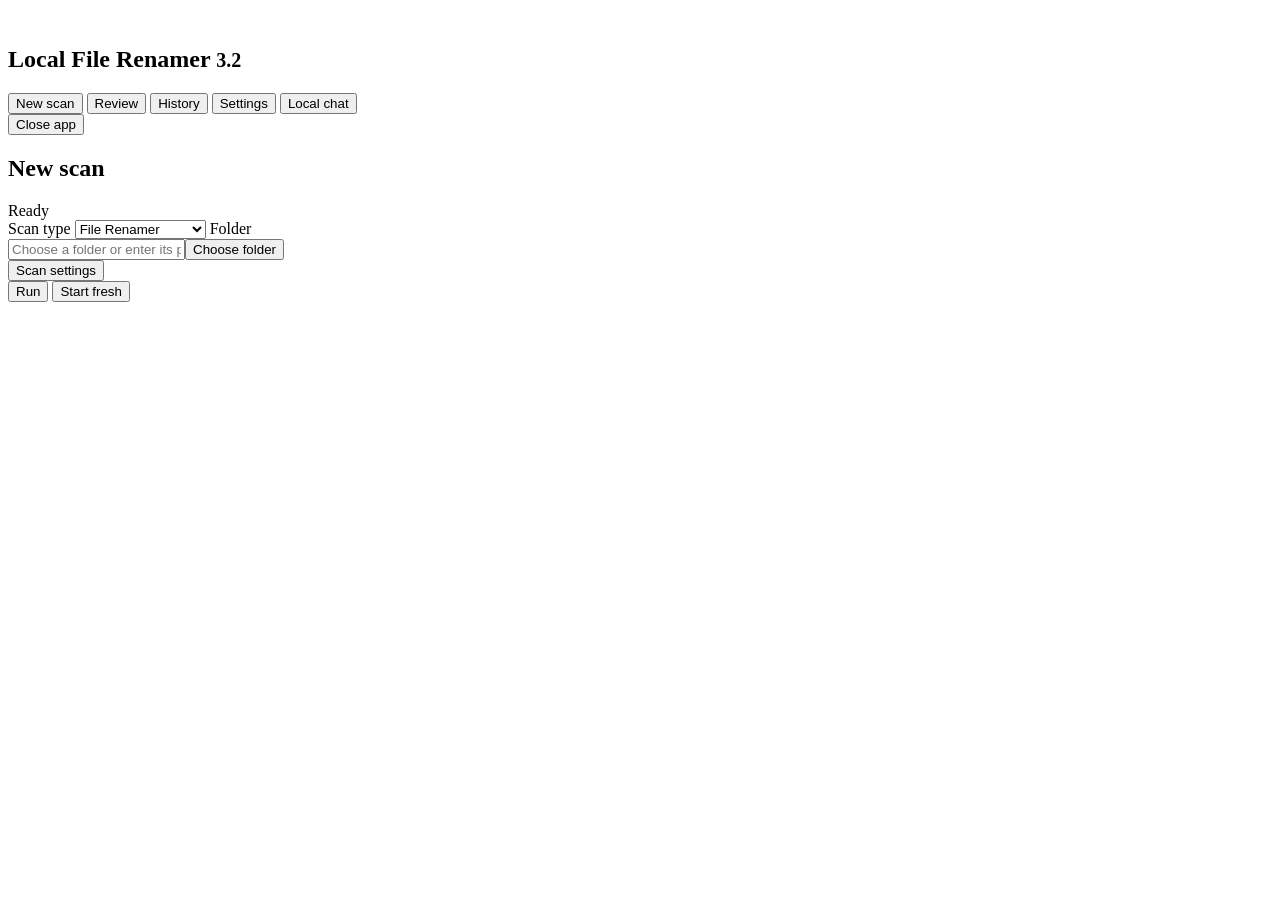
==== app/ui/index.html @ 25337763 "Build Local File Renamer 3.2 release candidate Enable review during scans and durable selective appl" ====
<!doctype html>
<html lang="en">
<head>
  <meta charset="utf-8">
  <meta name="viewport" content="width=device-width, initial-scale=1">
  <title>Local File Renamer</title>
  <link rel="icon" href="/icon.png" type="image/png">
  <link rel="stylesheet" href="/style.css">
  <script src="/app.js" defer></script>
  <script src="/operations.js" defer></script>
  <script src="/review.js" defer></script>
  <script src="/chat.js" defer></script>
</head>
<body>
  <main>
    <noscript><p>Enable JavaScript or open the app in another browser to use its controls.</p></noscript>
    <aside class="side-nav">
      <div class="brand"><img class="mark" src="/mark.png" alt=""><h1>Local File Renamer <small id="app-version">3.2</small></h1></div>
      <nav class="view-tabs" aria-label="Renamer views">
        <button type="button" id="scan-tab" data-view="scan" aria-pressed="true">New scan</button>
        <button type="button" data-view="review" aria-pressed="false">Review</button>
        <button type="button" data-view="history" aria-pressed="false">History</button>
        <button type="button" data-view="settings" aria-pressed="false">Settings</button>
        <button type="button" id="chat-tab" data-view="chat" aria-pressed="false">Local chat</button>
      </nav>
      <button id="exit" class="quiet">Close app</button>
    </aside>
    <div class="workspace">
    <div id="message" role="status" hidden></div>
    <section id="chat-view" class="card" hidden aria-labelledby="chat-title">
      <div class="section-title"><div><h2 id="chat-title">Local chat</h2><p>Ask about your files, control the current scan, or search online.</p></div><button type="button" id="reset-chat" class="quiet">New conversation</button></div>
      <div class="actions">
        <label for="chat-model">Model</label>
        <select id="chat-model"><option value="configured">Renamer default</option><option value="qwen3.5-4b">Qwen3.5-4B</option><option value="qwen2.5-vl-3b">Qwen2.5-VL-3B</option></select>
      </div>
      <p id="chat-folder" class="run-hint"></p>
      <div id="chat-log" role="log" aria-label="Local chat messages"></div>
      <form id="chat-form">
        <label for="chat-input">Message</label>
        <textarea id="chat-input" rows="3" maxlength="2500" placeholder="Search online for a topic or check the year for proposal 0"></textarea>
        <div class="actions"><button id="chat-send" type="submit" class="primary">Send</button><span id="chat-status" role="status"></span></div>
      </form>
    </section>
    <div id="scan-view">
    <section id="model-panel" class="model" hidden>
      <div><h2>Set up local AI</h2><p><span id="model-name">Download Qwen3.5-4B once (3.4 GB).</span> It reads images and helps name files on your PC.</p>
      </div>
      <button id="model" class="secondary">Download model</button>
      <progress id="download-progress" hidden value="0" max="1"></progress>
      <p id="download-status" hidden></p>
    </section>
    <section class="card">
      <div class="section-title"><div><h2 class="page-title">New scan</h2><p id="active-profile"></p></div><span id="phase" class="status">Ready</span></div>
      <label for="scan-operation">Scan type</label>
      <select id="scan-operation">
        <option value="rename">File Renamer</option>
        <option value="move">Sorter</option>
        <option value="duplicates">Duplicate Scanner</option>
      </select>
      <label for="folder">Folder</label>
      <div class="picker"><input id="folder" type="text" autocomplete="off" placeholder="Choose a folder or enter its path"><button id="pick" class="secondary">Choose folder</button></div>
      <button type="button" class="quiet" id="scan-settings-link">Scan settings</button>
      <p id="selected-scan-folder" class="run-hint" hidden></p>
      <p id="profile-scope" class="run-hint" hidden></p>
      <div class="actions">
        <button id="start" class="primary">Run</button>
        <button id="start-fresh" class="secondary" title="Rebuild the file list and reread the files using these settings">Start fresh</button>
        <button id="resume" class="primary" hidden>Resume saved scan</button>
        <button id="restore-run-folder" class="secondary" hidden>Use saved scan folder</button>
        <button id="pause" class="secondary" hidden>Pause</button>
        <button id="undo" class="quiet" hidden>Undo renames</button>
      </div>
      <p id="run-hint" class="run-hint" hidden></p>
      <div id="progress-panel" hidden>
        <p id="run-folder" class="run-hint" aria-label="Saved scan folder"></p>
        <p id="run-scope" class="run-hint"></p>
        <p id="run-inventory" class="run-hint"></p>
        <div class="summary"><span id="count">0 items</span><span id="percent">0%</span></div>
        <progress id="progress" value="0" max="1"></progress>
        <div id="current"></div>
        <p id="run-time" class="run-hint" hidden></p>
        <div class="counts">
          <div><strong id="renamed">0</strong><span>Renamed or moved</span></div>
          <div><strong id="kept">0</strong><span>Kept</span></div>
          <div><strong id="flagged">0</strong><span>Flagged</span></div>
          <div><strong id="skipped">0</strong><span>Skipped</span></div>
          <div><strong id="metadata-done">0</strong><span>Metadata repaired</span></div>
        </div>
      </div>
    </section>
    </div>
    <section id="review-view" hidden>
      <div class="actions"><button type="button" class="secondary" id="review-bug-report">Copy bug report</button></div>
      <p id="review-inventory" class="run-hint inventory-overview" hidden></p>
      <div id="operation-review" class="card" hidden>
        <div class="section-title">
          <div><h2 id="operation-title" class="page-title"></h2><p id="operation-root" class="run-hint"></p></div>
          <div class="actions"><button id="operation-pause" class="secondary" hidden>Pause</button><button id="operation-undo" class="secondary" hidden>Undo moves</button><button id="operation-resume-apply" class="primary" hidden>Resume applying</button></div>
        </div>
        <p id="operation-status" role="status"></p>
        <div id="move-results" class="review-split" hidden>
          <nav class="review-list" aria-label="Proposed folder tree"><ul id="move-tree" class="folder-tree"></ul></nav>
          <section class="review-detail" aria-labelledby="move-destination">
            <h3 id="move-destination"></h3><div id="move-location-tree"></div><div id="move-location-actions" class="actions" hidden><button id="move-keep-location" class="secondary" type="button">Keep in current folder</button><button id="move-change-location" class="secondary" type="button">Choose another folder</button></div>
            <p id="move-folder-note" class="run-hint"></p>
            <ul id="move-files" class="move-files"></ul>
            <div class="actions"><button id="apply-moves" class="primary" disabled>Apply selected moves</button></div>
          </section>
        </div>
        <div id="duplicate-results" hidden>
          <h3>Exact duplicates</h3>
          <div id="exact-duplicates"></div>
          <h3>Possible duplicates</h3>
          <p class="run-hint">These files have similar names and different contents.</p>
          <div id="possible-duplicates"></div>
        </div>
      </div>
      <div id="filename-review">
      <section id="preview-panel">
        <div class="review-header">
          <div><h2 class="page-title">Review scan</h2><p id="review-context"></p></div>
          <div class="actions"><button id="review-pause" class="secondary" hidden>Pause</button><button id="review-undo" class="secondary" hidden>Undo changes</button></div>
        </div>
        <div class="review-filters" aria-label="Filter assessed files">
          <button type="button" data-review-filter="proposed" aria-pressed="true">Proposed</button>
          <button type="button" data-review-filter="kept" aria-pressed="false">Kept</button>
          <button type="button" data-review-filter="flagged" aria-pressed="false">Flagged</button>
          <button type="button" data-review-filter="unassessed" aria-pressed="false">Not assessed</button>
        </div>
        <p id="preview-summary" class="run-hint" role="status"></p>
        <div id="proposal-scroll" class="review-split">
          <div class="review-list" aria-label="Files"><div class="review-selection-bar"><button id="apply" class="primary" hidden>Apply selected</button></div><ul id="proposals"></ul></div>
          <div id="review-detail" class="review-detail">
            <p id="review-empty">Select a file to see its proposed changes.</p>
            <div id="review-selected" hidden>
              <div class="review-filters" aria-label="Selected file view">
                <button id="file-details-tab" type="button" aria-pressed="true">File details</button>
                <button id="location-tab" type="button" aria-pressed="false">Location</button>
              </div>
              <div id="file-details">
                <div id="file-visual" aria-live="polite"></div><button id="open-pdf" class="secondary" type="button" hidden>Open PDF</button>
                <div id="preview-pages" class="actions" hidden>
                  <button id="file-prev" class="secondary" type="button">Previous page</button><span id="file-page"></span><button id="file-next" class="secondary" type="button">Next page</button>
                </div>
                <div class="file-diff">
                  <div><small>Current filename</small><strong id="current-filename"></strong></div>
                  <div><small>Proposed filename</small><strong id="proposed-filename" aria-live="polite"></strong></div>
                </div>
                <section id="flagged-names" aria-label="Recommended names" hidden>
                  <div class="actions"><button id="recommend-names" class="secondary" type="button">Recommend names</button></div>
                  <p class="run-hint" id="recommended-names-status" role="status"></p>
                  <div id="recommended-names-list" class="recommended-names" role="group" aria-label="Name choices"></div>
                  <div class="actions" id="save-recommended-name" hidden><button id="use-recommended-name" type="button" class="primary">Apply chosen name</button></div>
                </section>
                <p id="metadata-unchanged">Metadata: No change</p>
                <div id="metadata-diff" class="file-diff" hidden>
                  <div><small>Current metadata</small><span id="current-metadata"></span></div>
                  <div><small>Proposed metadata</small><span id="proposed-metadata"></span></div>
                </div>
              </div>
              <div id="file-location" hidden>
                <h3>Proposed location</h3>
                <div id="location-tree"></div>
                <dl class="location-paths"><dt>From</dt><dd id="location-from"></dd><dt>To</dt><dd id="location-to"></dd></dl>
                <div class="actions" id="location-controls" hidden><button id="keep-location" class="secondary" type="button">Keep in current folder</button><button id="choose-location" class="secondary" type="button">Choose another folder</button></div>
              </div>
              <h3>Reason</h3>
              <p id="review-reason"></p><p id="review-note" class="run-hint"></p>
              <div class="actions"><button id="keep-filename" class="secondary" type="button" hidden>Keep current name</button><button id="edit-filename" class="secondary" type="button">Edit proposed name</button><button id="apply-current" class="secondary" type="button">Apply this change</button><button id="delete-flagged-file" class="secondary delete-file" type="button" hidden>Move to Recycle Bin</button></div>
            </div>
          </div>
        </div>
        <div class="actions" id="page-controls" hidden><button id="previous-page" class="secondary">Previous</button><span id="preview-range"></span><button id="next-page" class="secondary">Next</button></div>
      </section>
    <section class="card flags">
      <div class="section-title"><div><h2>Flagged items</h2><p id="flag-description">Files that may need a look will appear here.</p></div><a id="export" class="secondary" href="/api/flags" hidden>Export CSV</a></div>
      <div id="flag-scroll" class="scroll" hidden>
        <table><thead><tr><th scope="col">Item</th><th scope="col">Action</th><th scope="col">Reason</th></tr></thead><tbody id="rows"></tbody></table>
      </div>
    </section>
    <details id="inspection-panel" class="card flags" hidden>
      <summary>File assessments and timing</summary>
      <p id="completion-receipt" role="status"></p>
      <p id="diagnostic-summary" class="run-hint"></p>
      <ul id="slowest-files" hidden></ul>
      <div class="actions report-controls">
        <label for="inspection-filter">Show</label>
        <select id="inspection-filter"><option value="all">All files</option><option value="unknown">Unknown publication fields</option></select>
        <a id="inspection-export" class="secondary" href="/api/inspection.csv">Export CSV</a>
      </div>
      <p id="inspection-summary" role="status"></p>
      <div class="actions">
        <button type="button" id="reassess-group" class="secondary" hidden>Reassess a group</button>
        <label><input type="checkbox" id="fresh-assessment"> Refresh local AI assessment</label>
      </div>
      <div id="inspection-scroll" class="scroll" hidden>
        <table class="inspections"><thead><tr><th scope="col">File</th><th scope="col">Checked</th><th scope="col">Time</th><th scope="col">Outcome and notes</th><th scope="col">Review</th></tr></thead><tbody id="inspection-rows"></tbody></table>
      </div>
      <div class="actions" id="inspection-pages" hidden><button id="inspection-prev" class="secondary">Previous</button><button id="inspection-next" class="secondary">Next</button></div>
    </details>
      </div>
    </section>
    <section id="history-view" hidden aria-label="History">
    <h2 class="page-title">History</h2>
    <div class="card"><label for="history">Run history</label><select id="history"><option value="">No runs yet</option></select><div class="actions"><button id="history-review" type="button" class="secondary">Review selected run</button><button id="data" class="quiet">Open app data</button><button id="history-bug-report" class="secondary" type="button">Copy bug report</button></div></div>
    <details id="comparison-panel" class="card flags" hidden>
      <summary>Compare scans</summary>
      <p>Turn on comparison hashes in two scans of separate, unchanged copies.</p>
      <div class="actions"><label for="compare-first">First run</label><select id="compare-first"></select>
        <label for="compare-second">Second run</label><select id="compare-second"></select>
        <button id="compare" type="button" class="secondary">Compare</button></div>
      <p id="comparison-result" role="status"></p>
      <div id="comparison-scroll" class="scroll" hidden><table><thead><tr><th>File</th><th>First run</th><th>Second run</th></tr></thead><tbody id="comparison-rows"></tbody></table></div>
      <button id="compare-more" type="button" class="secondary" hidden>Next page</button>
    </details>
    </section>
    <section id="settings-view" hidden aria-label="Settings">
      <details class="card" id="next-scan-settings"><summary>Settings for the next scan</summary>
      <details class="file-types">
        <summary>File types <span id="file-type-summary">· All file types</span></summary>
        <label for="scope-mode">File selection</label>
        <select id="scope-mode">
          <option value="all">All file types</option>
          <option value="selected">Selected file types</option>
          <option value="profile">Use profile scope</option>
        </select>
        <fieldset id="file-type-options" hidden>
          <div class="file-type-list">
            <label><input type="checkbox" value=".jpg,.jpeg,.jfif,.jpe,.png,.gif,.bmp,.tiff,.tif,.webp"> Images</label>
            <label><input type="checkbox" value=".pdf"> PDFs</label>
            <label><input type="checkbox" value=".docx,.docm,.doc,.odt,.rtf"> Word documents</label>
            <label><input type="checkbox" value=".xlsx,.xlsm,.ods,.csv"> Spreadsheets</label>
            <label><input type="checkbox" value=".pptx,.pptm,.odp"> Presentations</label>
            <label><input type="checkbox" value=".txt,.md,.log"> Text and Markdown</label>
            <label><input type="checkbox" value=".epub"> E-books</label>
            <label><input type="checkbox" value=".zip,.tar,.tgz,.gz,.rar,.7z"> Archives</label>
            <label><input type="checkbox" value=".mp3,.m4a,.mp4,.mov,.m4v,.wav,.flac,.ogg,.opus,.aac,.avi,.mkv,.webm"> Audio and video</label>
          </div>
          <label for="custom-extensions">Other extensions</label>
          <input id="custom-extensions" type="text" autocomplete="off" placeholder=".json, .svg">
          <p class="run-hint">These choices apply to this scan.</p>
        </fieldset>
      </details>
      <label class="fallback"><input id="subfolders" type="checkbox" checked> Include subfolders</label>
      <label class="fallback"><input id="partial" type="checkbox"> Run without local AI</label>
      <label class="fallback"><input id="preview-only" type="checkbox"> Preview only</label>
      <label class="fallback"><input id="media-samples" type="checkbox"> Sample audio and video locally</label>
      <details id="rename-options" class="scan-options"><summary>More scan options</summary>
      <label class="fallback"><input id="auto" type="checkbox"> Apply clear naming rules while scanning</label>
      <label class="fallback"><input id="repair" type="checkbox"> Propose title and author metadata repairs</label>
      <label class="fallback"><input id="folder-renames" type="checkbox"> Include folder renames</label>
      </details>

      </details>

    <h2 class="page-title">Settings</h2>
    <section id="profile-panel" class="card">
      <h2>Scan settings and profiles</h2>
      <p id="profile-effective" class="run-hint"></p>
      <div class="actions">
        <label for="profiles">Saved profile</label><select id="profiles"></select>
        <button id="restore-profile" class="secondary" type="button">Activate profile</button>
      </div>
      <div id="profile-fields"></div>
      <div class="actions">
        <label for="profile-name">Save as</label><input id="profile-name" maxlength="40" autocomplete="off">
        <button id="save-profile" type="button" class="primary">Save and activate</button>
      </div>
    </section>
    <details class="card">
      <summary>ChatGPT connection</summary>
      <label class="fallback"><input id="bridge" type="checkbox"> Allow ChatGPT to inspect and control this scan</label>
      <p>In the ChatGPT desktop app, add an STDIO server under Settings → MCP servers. Use the Local File Renamer executable as the command and <code>--mcp</code> as its argument. Keep this app open to check scans.</p>
    </details>
    </section>
    </div>
    <dialog id="correct-dialog">
      <form method="dialog">
        <h2>Correct an assessment</h2>
        <p id="correct-path"></p>
        <label id="correct-kind-label" for="correct-kind">Classification</label>
        <select id="correct-kind"><option value="">Leave unchanged</option><option value="article">Journal article</option><option value="academic_book">Academic book</option><option value="book">Other book</option><option value="course_paper">Course paper</option><option value="presentation">Presentation</option><option value="other">Other file</option></select>
        <label for="correct-name">Proposed filename</label>
        <input id="correct-name" autocomplete="off" placeholder="Leave empty for a classification-only correction">
        <div class="actions"><button type="submit" class="quiet">Cancel</button><button id="save-correction" type="button" class="primary">Save correction</button></div>
      </form>
    </dialog>
  <dialog id="bug-report-dialog">
  <form method="dialog">
    <h2>Copy bug report</h2>
    <label for="bug-expected">What did you expect?</label>
    <textarea id="bug-expected" rows="2"></textarea>
    <label class="fallback"><input id="bug-paths" type="checkbox"> Include selected filenames and paths</label>
    <label for="bug-report-text">Report preview</label>
    <textarea id="bug-report-text" rows="14" readonly></textarea>
    <p id="bug-copy-status" role="status"></p>
    <div class="actions"><button id="bug-copy" class="primary" type="button">Copy report</button><button class="secondary">Close</button></div>
  </form>
</dialog>
</main>
</body>
</html>
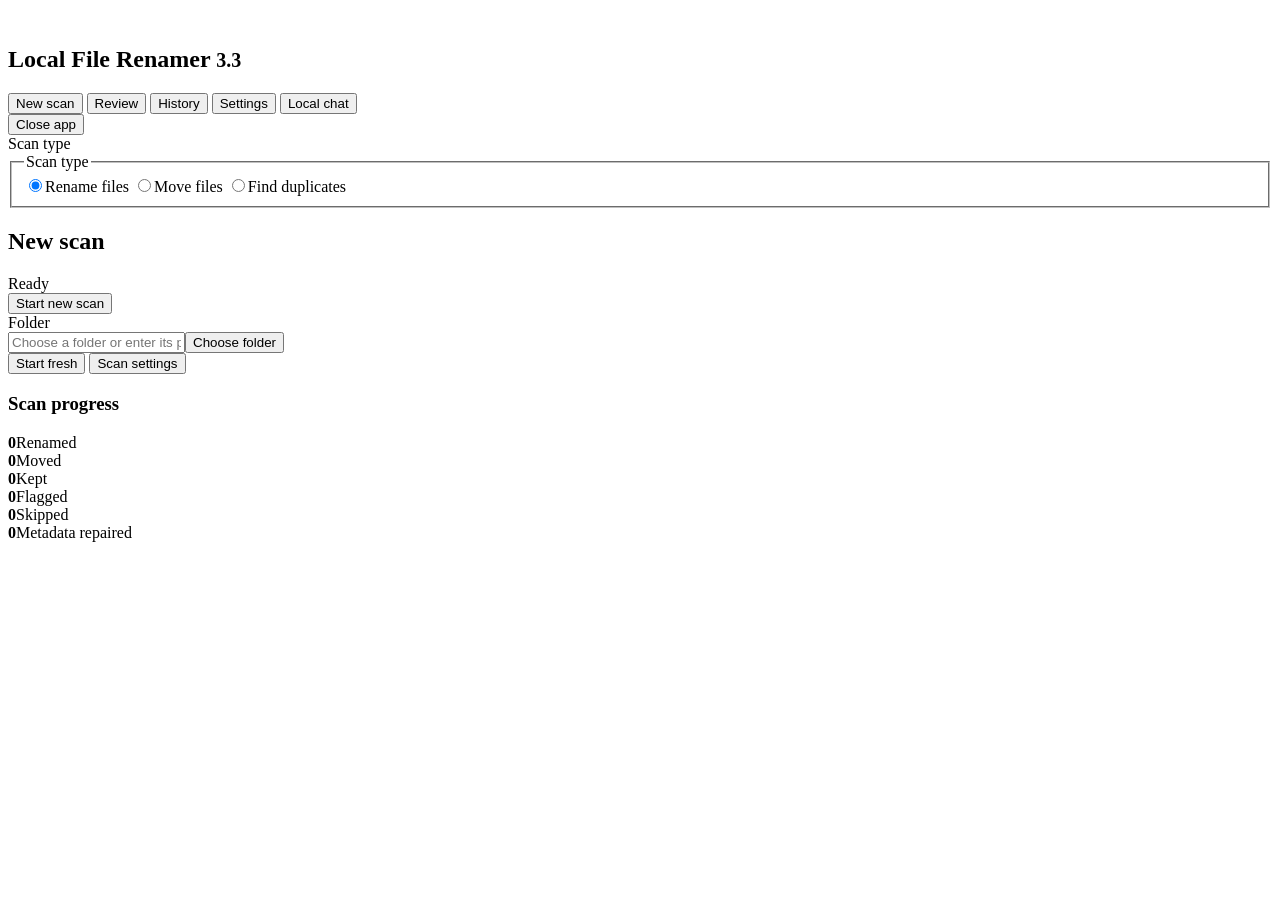
==== commit b7f9f4ba: "Implement Local File Renamer 3.3 workflows" ====
--- a/app/ui/index.html
+++ b/app/ui/index.html
@@ -10,16 +10,17 @@
   <script src="/operations.js" defer></script>
   <script src="/review.js" defer></script>
   <script src="/chat.js" defer></script>
+  <script src="/console.js" defer></script>
 </head>
 <body>
   <main>
     <noscript><p>Enable JavaScript or open the app in another browser to use its controls.</p></noscript>
     <aside class="side-nav">
-      <div class="brand"><img class="mark" src="/mark.png" alt=""><h1>Local File Renamer <small id="app-version">3.2</small></h1></div>
+      <div class="brand"><img class="mark" src="/mark.png" alt=""><h1>Local File Renamer <small id="app-version">3.3</small></h1></div>
       <nav class="view-tabs" aria-label="Renamer views">
         <button type="button" id="scan-tab" data-view="scan" aria-pressed="true">New scan</button>
         <button type="button" data-view="review" aria-pressed="false">Review</button>
-        <button type="button" data-view="history" aria-pressed="false">History</button>
+        <button class="prototype-nav-secondary" type="button" data-view="history" aria-pressed="false">History</button>
         <button type="button" data-view="settings" aria-pressed="false">Settings</button>
         <button type="button" id="chat-tab" data-view="chat" aria-pressed="false">Local chat</button>
       </nav>
@@ -27,110 +28,159 @@
     </aside>
     <div class="workspace">
     <div id="message" role="status" hidden></div>
-    <section id="chat-view" class="card" hidden aria-labelledby="chat-title">
-      <div class="section-title"><div><h2 id="chat-title">Local chat</h2><p>Ask about your files, control the current scan, or search online.</p></div><button type="button" id="reset-chat" class="quiet">New conversation</button></div>
+    <section id="chat-view" hidden aria-labelledby="chat-title">
+      <header class="prototype-page-header"><h2 class="page-title" id="chat-title">Local chat</h2></header>
+      <div class="prototype-page-grid"><aside class="prototype-page-rail"><div class="prototype-rail-cap">Quick actions</div><div class="prototype-chat-prompts" aria-label="Example questions">
+        <button type="button" class="secondary" data-chat-example="Show auto-renamed files">Show auto-renamed files</button>
+        <button type="button" class="secondary" data-chat-example="Show flagged files">Show flagged files</button>
+      </div></aside><section class="card prototype-chat-card"><div class="section-title"><div><p>Ask about your files, control the current scan, or search online.</p></div><button type="button" id="reset-chat" class="quiet">New conversation</button></div>
       <div class="actions">
         <label for="chat-model">Model</label>
         <select id="chat-model"><option value="configured">Renamer default</option><option value="qwen3.5-4b">Qwen3.5-4B</option><option value="qwen2.5-vl-3b">Qwen2.5-VL-3B</option></select>
       </div>
-      <p id="chat-folder" class="run-hint"></p>
+      <div class="prototype-chat-context">
+        <p id="chat-folder" class="run-hint"></p><p id="prototype-chat-run"></p>
+      </div>
       <div id="chat-log" role="log" aria-label="Local chat messages"></div>
       <form id="chat-form">
         <label for="chat-input">Message</label>
         <textarea id="chat-input" rows="3" maxlength="2500" placeholder="Search online for a topic or check the year for proposal 0"></textarea>
         <div class="actions"><button id="chat-send" type="submit" class="primary">Send</button><span id="chat-status" role="status"></span></div>
       </form>
+      </section></div>
     </section>
     <div id="scan-view">
-    <section id="model-panel" class="model" hidden>
-      <div><h2>Set up local AI</h2><p><span id="model-name">Download Qwen3.5-4B once (3.4 GB).</span> It reads images and helps name files on your PC.</p>
-      </div>
-      <button id="model" class="secondary">Download model</button>
-      <progress id="download-progress" hidden value="0" max="1"></progress>
-      <p id="download-status" hidden></p>
-    </section>
-    <section class="card">
-      <div class="section-title"><div><h2 class="page-title">New scan</h2><p id="active-profile"></p></div><span id="phase" class="status">Ready</span></div>
-      <label for="scan-operation">Scan type</label>
-      <select id="scan-operation">
+    <div id="scan-console">
+      <aside class="prototype-rail" id="prototype-scan-rail">
+        <div class="prototype-rail-cap" aria-hidden="true">Scan type</div>
+      <fieldset id="prototype-scan-types">
+        <legend>Scan type</legend>
+        <div class="prototype-options">
+          <label><input type="radio" name="prototype-scan-type" value="rename" checked><span>Rename files</span></label>
+          <label><input type="radio" name="prototype-scan-type" value="move"><span>Move files</span></label>
+          <label><input type="radio" name="prototype-scan-type" value="duplicates"><span>Find duplicates</span></label>
+        </div>
+      </fieldset>
+      </aside>
+      <div class="prototype-console-content">
+      <header class="prototype-console-heading">
+        <div><h2 class="page-title">New scan</h2><p id="active-profile"></p><span id="phase" class="status">Ready</span></div>
+        <button id="start" class="primary" type="button">Start new scan</button>
+      </header>
+      <section class="card prototype-scan-form">
+      <select id="scan-operation" hidden aria-label="Scan type">
         <option value="rename">File Renamer</option>
-        <option value="move">Sorter</option>
-        <option value="duplicates">Duplicate Scanner</option>
+        <option value="move">File Mover</option>
+        <option value="duplicates">Duplicate Check</option>
       </select>
       <label for="folder">Folder</label>
       <div class="picker"><input id="folder" type="text" autocomplete="off" placeholder="Choose a folder or enter its path"><button id="pick" class="secondary">Choose folder</button></div>
-      <button type="button" class="quiet" id="scan-settings-link">Scan settings</button>
-      <p id="selected-scan-folder" class="run-hint" hidden></p>
-      <p id="profile-scope" class="run-hint" hidden></p>
       <div class="actions">
-        <button id="start" class="primary">Run</button>
-        <button id="start-fresh" class="secondary" title="Rebuild the file list and reread the files using these settings">Start fresh</button>
+        <button id="start-fresh" class="secondary" type="button" title="Run again without reusing saved assessments">Start fresh</button>
+        <button type="button" class="quiet" id="scan-settings-link">Scan settings</button>
         <button id="resume" class="primary" hidden>Resume saved scan</button>
         <button id="restore-run-folder" class="secondary" hidden>Use saved scan folder</button>
         <button id="pause" class="secondary" hidden>Pause</button>
         <button id="undo" class="quiet" hidden>Undo renames</button>
       </div>
-      <p id="run-hint" class="run-hint" hidden></p>
-      <div id="progress-panel" hidden>
-        <p id="run-folder" class="run-hint" aria-label="Saved scan folder"></p>
-        <p id="run-scope" class="run-hint"></p>
-        <p id="run-inventory" class="run-hint"></p>
-        <div class="summary"><span id="count">0 items</span><span id="percent">0%</span></div>
-        <progress id="progress" value="0" max="1"></progress>
+      <p id="selected-scan-folder" class="run-hint" hidden></p><p id="profile-scope" class="run-hint" hidden></p><p id="run-hint" class="run-hint" hidden></p>
+      <div id="progress-panel">
+        <h3 id="prototype-progress-title">Scan progress</h3>
+        <p id="run-folder" class="run-hint"></p><p id="run-scope" class="run-hint"></p><p id="run-inventory" class="run-hint"></p>
+        <div id="prototype-progress-summary" class="summary" hidden><span id="count">0 items</span><span id="percent">0%</span></div>
+        <progress id="progress" value="0" max="1" hidden></progress>
         <div id="current"></div>
         <p id="run-time" class="run-hint" hidden></p>
         <div class="counts">
-          <div><strong id="renamed">0</strong><span>Renamed or moved</span></div>
+          <div><strong id="renamed">0</strong><span>Renamed</span></div>
+          <div><strong id="moved">0</strong><span>Moved</span></div>
           <div><strong id="kept">0</strong><span>Kept</span></div>
           <div><strong id="flagged">0</strong><span>Flagged</span></div>
           <div><strong id="skipped">0</strong><span>Skipped</span></div>
           <div><strong id="metadata-done">0</strong><span>Metadata repaired</span></div>
         </div>
       </div>
-    </section>
+      </section>
+      </div>
+    </div>
     </div>
     <section id="review-view" hidden>
-      <div class="actions"><button type="button" class="secondary" id="review-bug-report">Copy bug report</button></div>
       <p id="review-inventory" class="run-hint inventory-overview" hidden></p>
-      <div id="operation-review" class="card" hidden>
+      <div id="operation-review" hidden>
+      <aside class="prototype-rail">
+        <div class="prototype-rail-cap" id="prototype-operation-phase">Review</div>
+        <div id="prototype-duplicate-nav" class="prototype-page-rail" hidden>
+          <button type="button" data-duplicate-view="exact" aria-pressed="true">Exact duplicates</button>
+          <button type="button" data-duplicate-view="possible" aria-pressed="false">Possible duplicates</button>
+        </div>
+        <div id="prototype-move-rail" hidden><nav class="review-list" aria-label="Proposed folder tree"><ul id="move-tree" class="folder-tree"></ul></nav></div>
+      </aside>
+      <section class="prototype-operation-content">
         <div class="section-title">
           <div><h2 id="operation-title" class="page-title"></h2><p id="operation-root" class="run-hint"></p></div>
-          <div class="actions"><button id="operation-pause" class="secondary" hidden>Pause</button><button id="operation-undo" class="secondary" hidden>Undo moves</button><button id="operation-resume-apply" class="primary" hidden>Resume applying</button></div>
+          <div class="actions"><button id="operation-pause" class="secondary" hidden>Pause</button><button id="operation-undo" class="secondary" hidden>Undo moves</button><button id="operation-resume-apply" class="primary" hidden>Resume applying</button><button id="operation-bug-report" type="button" class="secondary">Copy bug report</button></div>
         </div>
         <p id="operation-status" role="status"></p>
-        <div id="move-results" class="review-split" hidden>
-          <nav class="review-list" aria-label="Proposed folder tree"><ul id="move-tree" class="folder-tree"></ul></nav>
+        <div id="move-results" hidden>
           <section class="review-detail" aria-labelledby="move-destination">
-            <h3 id="move-destination"></h3><div id="move-location-tree"></div><div id="move-location-actions" class="actions" hidden><button id="move-keep-location" class="secondary" type="button">Keep in current folder</button><button id="move-change-location" class="secondary" type="button">Choose another folder</button></div>
+            <h3 id="move-destination"></h3>
             <p id="move-folder-note" class="run-hint"></p>
             <ul id="move-files" class="move-files"></ul>
+            <section id="move-location-actions" hidden aria-label="Selected file location">
+              <h3>Proposed location</h3>
+              <div id="move-location-tree"></div>
+              <dl class="location-paths">
+                <dt>From</dt><dd id="move-from"></dd>
+                <dt>To</dt><dd id="move-to"></dd>
+              </dl>
+              <div class="actions">
+                <button id="move-keep-location" type="button" class="secondary">Keep in current folder</button>
+                <button id="move-change-location" type="button" class="secondary">Choose another folder</button>
+              </div>
+            </section>
             <div class="actions"><button id="apply-moves" class="primary" disabled>Apply selected moves</button></div>
           </section>
         </div>
         <div id="duplicate-results" hidden>
-          <h3>Exact duplicates</h3>
-          <div id="exact-duplicates"></div>
-          <h3>Possible duplicates</h3>
-          <p class="run-hint">These files have similar names and different contents.</p>
-          <div id="possible-duplicates"></div>
-        </div>
+          <section data-duplicate-panel="exact" class="card"><h3>Exact duplicates</h3><div id="exact-duplicates"></div></section>
+          <section data-duplicate-panel="possible" class="card" hidden><h3>Possible duplicates</h3>
+          <p class="run-hint">Compare two candidates before deciding whether they are copies or revisions.</p>
+          <div id="possible-duplicates"></div></section>
+        </div>
+      </section>
       </div>
       <div id="filename-review">
-      <section id="preview-panel">
+        <aside class="prototype-rail" aria-label="Scan and review filters">
+          <div class="prototype-rail-cap" id="prototype-review-phase">Scan complete</div>
+        <div id="prototype-rename-filters" class="review-filters" aria-label="Filter assessed files">
+          <button type="button" data-review-filter="all" aria-pressed="true"><span>All files</span><span class="prototype-filter-count" data-count="all"></span></button>
+          <button type="button" data-review-filter="proposed" aria-pressed="false"><span>Proposed</span><span class="prototype-filter-count" data-count="proposed"></span></button>
+          <button type="button" data-review-filter="auto" aria-pressed="false"><span>Auto-renamed</span><span class="prototype-filter-count" data-count="auto"></span></button>
+          <button type="button" data-review-filter="kept" aria-pressed="false"><span>Kept</span><span class="prototype-filter-count" data-count="kept"></span></button>
+          <button type="button" data-review-filter="flagged" aria-pressed="false"><span>Flagged</span><span class="prototype-filter-count" data-count="flagged"></span></button>
+          <button type="button" data-review-filter="unassessed" aria-pressed="false"><span>Not assessed</span><span class="prototype-filter-count" data-count="unassessed"></span></button>
+        </div>
+          <div class="prototype-rail-summary">
+            <h3 class="prototype-rail-heading">Scan progress</h3>
+            <progress id="prototype-rail-review-progress" max="1" value="0" aria-label="Scan progress"></progress>
+            <p id="prototype-review-progress-text"></p>
+            <p id="prototype-review-scope"></p>
+          </div>
+        </aside>
+        <div class="prototype-console-content">
+        <section id="preview-panel">
         <div class="review-header">
-          <div><h2 class="page-title">Review scan</h2><p id="review-context"></p></div>
-          <div class="actions"><button id="review-pause" class="secondary" hidden>Pause</button><button id="review-undo" class="secondary" hidden>Undo changes</button></div>
-        </div>
-        <div class="review-filters" aria-label="Filter assessed files">
-          <button type="button" data-review-filter="proposed" aria-pressed="true">Proposed</button>
-          <button type="button" data-review-filter="kept" aria-pressed="false">Kept</button>
-          <button type="button" data-review-filter="flagged" aria-pressed="false">Flagged</button>
-          <button type="button" data-review-filter="unassessed" aria-pressed="false">Not assessed</button>
-        </div>
-        <p id="preview-summary" class="run-hint" role="status"></p>
+          <div><h2 class="page-title">Review files</h2><p id="review-context"></p></div>
+          <div class="actions"><button id="review-pause" class="secondary" hidden>Pause</button><button id="review-bug-report" type="button" class="secondary">Copy bug report</button></div>
+        </div>
         <div id="proposal-scroll" class="review-split">
-          <div class="review-list" aria-label="Files"><div class="review-selection-bar"><button id="apply" class="primary" hidden>Apply selected</button></div><ul id="proposals"></ul></div>
+          <div class="review-list" aria-label="Files">
+            <div class="prototype-panel-title"><h3>Files in scan</h3><p id="preview-summary" role="status"></p></div>
+            <div class="prototype-row-headers"><span id="prototype-current-column-title">Current filename</span><span id="prototype-proposed-column-title">Proposed change</span></div>
+            <ul id="proposals"></ul>
+          </div>
           <div id="review-detail" class="review-detail">
+            <div class="prototype-panel-title"><h3>File preview</h3></div>
             <p id="review-empty">Select a file to see its proposed changes.</p>
             <div id="review-selected" hidden>
               <div class="review-filters" aria-label="Selected file view">
@@ -138,19 +188,24 @@
                 <button id="location-tab" type="button" aria-pressed="false">Location</button>
               </div>
               <div id="file-details">
-                <div id="file-visual" aria-live="polite"></div><button id="open-pdf" class="secondary" type="button" hidden>Open PDF</button>
+                <div id="file-visual" aria-live="polite"></div>
+                <button id="open-pdf" class="secondary" type="button" hidden>Open PDF</button>
                 <div id="preview-pages" class="actions" hidden>
                   <button id="file-prev" class="secondary" type="button">Previous page</button><span id="file-page"></span><button id="file-next" class="secondary" type="button">Next page</button>
                 </div>
                 <div class="file-diff">
-                  <div><small>Current filename</small><strong id="current-filename"></strong></div>
-                  <div><small>Proposed filename</small><strong id="proposed-filename" aria-live="polite"></strong></div>
+                  <div><small id="prototype-current-label">Current filename</small><strong id="current-filename"></strong></div>
+                  <div><small id="prototype-proposed-label">Proposed filename</small><strong id="proposed-filename" aria-live="polite"></strong></div>
                 </div>
-                <section id="flagged-names" aria-label="Recommended names" hidden>
-                  <div class="actions"><button id="recommend-names" class="secondary" type="button">Recommend names</button></div>
+                <p id="prototype-auto-evidence" class="run-hint" hidden></p>
+                <div class="prototype-location-summary">
+                  <div><span id="prototype-location-label">Current folder</span><strong id="prototype-location-path"></strong></div>
+                  <button type="button" id="prototype-view-location" class="secondary">View location</button>
+                </div>
+                <section id="flagged-names" aria-label="Naming options" hidden>
+                  <div class="actions"><button id="recommend-names" class="secondary" type="button">Recommended names</button></div>
                   <p class="run-hint" id="recommended-names-status" role="status"></p>
-                  <div id="recommended-names-list" class="recommended-names" role="group" aria-label="Name choices"></div>
-                  <div class="actions" id="save-recommended-name" hidden><button id="use-recommended-name" type="button" class="primary">Apply chosen name</button></div>
+                  <div id="recommended-names-list" class="recommended-names" role="group" aria-label="Name choices"></div><div class="actions" id="save-recommended-name" hidden><button id="use-recommended-name" type="button" class="primary">Apply chosen name</button></div>
                 </section>
                 <p id="metadata-unchanged">Metadata: No change</p>
                 <div id="metadata-diff" class="file-diff" hidden>
@@ -159,17 +214,29 @@
                 </div>
               </div>
               <div id="file-location" hidden>
-                <h3>Proposed location</h3>
+                <h3>Current and proposed locations</h3>
                 <div id="location-tree"></div>
                 <dl class="location-paths"><dt>From</dt><dd id="location-from"></dd><dt>To</dt><dd id="location-to"></dd></dl>
                 <div class="actions" id="location-controls" hidden><button id="keep-location" class="secondary" type="button">Keep in current folder</button><button id="choose-location" class="secondary" type="button">Choose another folder</button></div>
               </div>
+              <div class="prototype-inline-edit" id="prototype-inline-edit" hidden>
+                <label for="prototype-inline-filename">New filename</label>
+                <input id="prototype-inline-filename" type="text" autocomplete="off">
+                <button id="prototype-cancel-edit" type="button" class="quiet">Cancel</button>
+              </div>
+              <div class="actions"><button id="keep-filename" class="secondary" type="button" hidden>Keep current name</button><button id="edit-filename" class="secondary" type="button">Edit proposed name</button><button id="apply-current" class="primary" type="button">Apply this change</button><button id="delete-flagged-file" class="secondary delete-file" type="button" hidden>Delete file</button></div>
               <h3>Reason</h3>
               <p id="review-reason"></p><p id="review-note" class="run-hint"></p>
-              <div class="actions"><button id="keep-filename" class="secondary" type="button" hidden>Keep current name</button><button id="edit-filename" class="secondary" type="button">Edit proposed name</button><button id="apply-current" class="secondary" type="button">Apply this change</button><button id="delete-flagged-file" class="secondary delete-file" type="button" hidden>Move to Recycle Bin</button></div>
             </div>
           </div>
         </div>
+        <footer id="prototype-review-footer">
+          <strong id="prototype-selection" aria-live="polite">0 selected</strong>
+          <div class="actions">
+            <button id="review-undo" class="secondary" hidden>Undo changes</button>
+            <button id="apply" class="primary" hidden>Apply selected</button>
+          </div>
+        </footer>
         <div class="actions" id="page-controls" hidden><button id="previous-page" class="secondary">Previous</button><span id="preview-range"></span><button id="next-page" class="secondary">Next</button></div>
       </section>
     <section class="card flags">
@@ -198,11 +265,29 @@
       </div>
       <div class="actions" id="inspection-pages" hidden><button id="inspection-prev" class="secondary">Previous</button><button id="inspection-next" class="secondary">Next</button></div>
     </details>
+        </div>
       </div>
     </section>
     <section id="history-view" hidden aria-label="History">
-    <h2 class="page-title">History</h2>
-    <div class="card"><label for="history">Run history</label><select id="history"><option value="">No runs yet</option></select><div class="actions"><button id="history-review" type="button" class="secondary">Review selected run</button><button id="data" class="quiet">Open app data</button><button id="history-bug-report" class="secondary" type="button">Copy bug report</button></div></div>
+    <header class="prototype-page-header"><h2 class="page-title">History</h2></header>
+    <div class="prototype-page-grid">
+      <section class="card prototype-page-rail" aria-label="Scan history">
+        <div class="prototype-rail-cap">Runs</div>
+        <select id="history" aria-label="Run history" hidden><option value="">No runs yet</option></select>
+        <div id="prototype-run-list"></div>
+      </section>
+      <section class="card" aria-labelledby="prototype-run-title">
+        <h3 id="prototype-run-title">Selected run</h3>
+        <p id="prototype-run-context" class="run-hint"></p>
+        <dl class="prototype-run-metrics">
+          <div><dt>Files assessed</dt><dd id="prototype-history-assessed">0</dd></div>
+          <div><dt>Auto-renamed</dt><dd id="prototype-history-auto">0</dd></div>
+          <div><dt>Manual changes</dt><dd id="prototype-history-manual">0</dd></div>
+          <div><dt>Flags open</dt><dd id="prototype-history-flagged">0</dd></div>
+        </dl>
+        <div class="actions"><button id="history-review" type="button" class="primary">Open in Review</button><button id="history-bug-report" type="button" class="secondary">Copy bug report</button><button id="data" class="quiet">Open app data</button></div>
+      </section>
+    </div>
     <details id="comparison-panel" class="card flags" hidden>
       <summary>Compare scans</summary>
       <p>Turn on comparison hashes in two scans of separate, unchanged copies.</p>
@@ -215,7 +300,31 @@
     </details>
     </section>
     <section id="settings-view" hidden aria-label="Settings">
-      <details class="card" id="next-scan-settings"><summary>Settings for the next scan</summary>
+    <header class="prototype-page-header"><h2 class="page-title">Settings</h2></header>
+    <section id="model-panel" class="model" hidden>
+      <div><h2>Set up local AI</h2><p><span id="model-name">Download Qwen3.5-4B once (3.4 GB).</span> It reads images and helps name files on your PC.</p>
+      </div>
+      <button id="model" class="secondary">Download model</button>
+      <progress id="download-progress" hidden value="0" max="1"></progress>
+      <p id="download-status" hidden></p>
+    </section>
+    <div class="prototype-page-grid">
+      <nav class="card prototype-page-rail" aria-label="Settings categories">
+        <div class="prototype-rail-cap">Categories</div>
+        <button type="button" data-preference="scope" aria-pressed="true">Scan defaults</button>
+        <button type="button" data-preference="naming" aria-pressed="false">Naming rules</button>
+        <button type="button" data-preference="execution" aria-pressed="false">Automatic changes</button>
+        <button type="button" data-preference="ai" aria-pressed="false">Local AI</button>
+        <button type="button" data-preference="connector" aria-pressed="false">Connector</button>
+      </nav>
+    <section id="profile-panel" class="card">
+      <h2>Scan settings and profiles</h2>
+      <p id="profile-effective" class="run-hint"></p>
+      <div class="actions">
+        <label for="profiles">Saved profile</label><select id="profiles"></select>
+        <button id="restore-profile" class="secondary" type="button">Activate profile</button>
+      </div>
+            <details id="next-scan-settings"><summary>Next scan only</summary>
       <details class="file-types">
         <summary>File types <span id="file-type-summary">· All file types</span></summary>
         <label for="scope-mode">File selection</label>
@@ -253,25 +362,28 @@
 
       </details>
 
-    <h2 class="page-title">Settings</h2>
-    <section id="profile-panel" class="card">
-      <h2>Scan settings and profiles</h2>
-      <p id="profile-effective" class="run-hint"></p>
-      <div class="actions">
-        <label for="profiles">Saved profile</label><select id="profiles"></select>
-        <button id="restore-profile" class="secondary" type="button">Activate profile</button>
-      </div>
+
+
+      <section id="prototype-rule-examples" hidden aria-label="Naming examples">
+        <h3>Example results</h3>
+        <dl class="prototype-naming-examples">
+          <div><dt>Journal article</dt><dd>Nguyen - 2023 - Feedback and Reflective Practice - Journal of Clinical Learning.pdf</dd></div>
+          <div><dt>Course paper</dt><dd>Counselling Skills Reflection - MCC 642 - Draft.docx</dd></div>
+          <div><dt>Other file</dt><dd>Yellow Butterfly.png</dd></div>
+        </dl>
+      </section>
       <div id="profile-fields"></div>
-      <div class="actions">
+    <section id="prototype-connector-fields" hidden>
+      <h3>ChatGPT connection</h3>
+      <label class="fallback"><input id="bridge" type="checkbox"> Allow ChatGPT to inspect and control this scan</label>
+      <p>In the ChatGPT desktop app, add an STDIO server under Settings → MCP servers. Use the Local File Renamer executable as the command and <code>--mcp</code> as its argument. Keep this app open to check scans.</p>
+    </section>
+      <div class="actions" id="prototype-save-profile">
         <label for="profile-name">Save as</label><input id="profile-name" maxlength="40" autocomplete="off">
         <button id="save-profile" type="button" class="primary">Save and activate</button>
       </div>
     </section>
-    <details class="card">
-      <summary>ChatGPT connection</summary>
-      <label class="fallback"><input id="bridge" type="checkbox"> Allow ChatGPT to inspect and control this scan</label>
-      <p>In the ChatGPT desktop app, add an STDIO server under Settings → MCP servers. Use the Local File Renamer executable as the command and <code>--mcp</code> as its argument. Keep this app open to check scans.</p>
-    </details>
+    </div>
     </section>
     </div>
     <dialog id="correct-dialog">
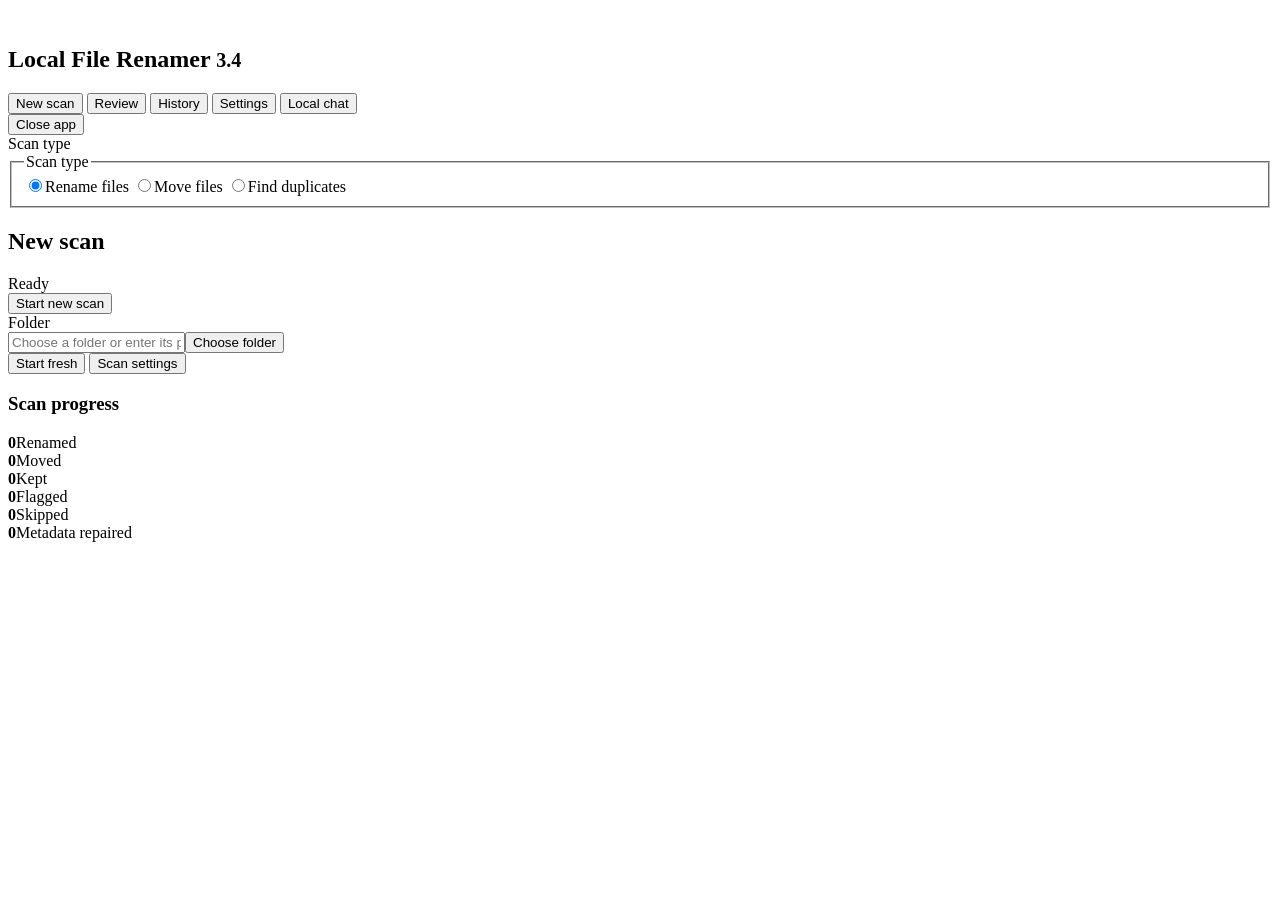
==== commit bd00349d: "Prepare Local File Renamer 3.4 release candidate Surface move scan outcomes and allow review retries" ====
--- a/app/ui/index.html
+++ b/app/ui/index.html
@@ -16,7 +16,7 @@
   <main>
     <noscript><p>Enable JavaScript or open the app in another browser to use its controls.</p></noscript>
     <aside class="side-nav">
-      <div class="brand"><img class="mark" src="/mark.png" alt=""><h1>Local File Renamer <small id="app-version">3.3</small></h1></div>
+      <div class="brand"><img class="mark" src="/mark.png" alt=""><h1>Local File Renamer <small id="app-version">3.4</small></h1></div>
       <nav class="view-tabs" aria-label="Renamer views">
         <button type="button" id="scan-tab" data-view="scan" aria-pressed="true">New scan</button>
         <button type="button" data-view="review" aria-pressed="false">Review</button>
@@ -89,6 +89,7 @@
         <p id="run-folder" class="run-hint"></p><p id="run-scope" class="run-hint"></p><p id="run-inventory" class="run-hint"></p>
         <div id="prototype-progress-summary" class="summary" hidden><span id="count">0 items</span><span id="percent">0%</span></div>
         <progress id="progress" value="0" max="1" hidden></progress>
+        <div class="actions"><button id="review-proposed-moves" class="primary" type="button" hidden></button></div>
         <div id="current"></div>
         <p id="run-time" class="run-hint" hidden></p>
         <div class="counts">
@@ -121,6 +122,7 @@
           <div class="actions"><button id="operation-pause" class="secondary" hidden>Pause</button><button id="operation-undo" class="secondary" hidden>Undo moves</button><button id="operation-resume-apply" class="primary" hidden>Resume applying</button><button id="operation-bug-report" type="button" class="secondary">Copy bug report</button></div>
         </div>
         <p id="operation-status" role="status"></p>
+        <button id="retry-operation-results" class="secondary" type="button" hidden>Retry loading results</button>
         <div id="move-results" hidden>
           <section class="review-detail" aria-labelledby="move-destination">
             <h3 id="move-destination"></h3>
@@ -142,9 +144,12 @@
           </section>
         </div>
         <div id="duplicate-results" hidden>
-          <section data-duplicate-panel="exact" class="card"><h3>Exact duplicates</h3><div id="exact-duplicates"></div></section>
+          <section data-duplicate-panel="exact" class="card"><h3>Exact duplicates</h3>
+          <div id="exact-duplicates"></div>
+          <button id="accept-duplicate-recommendations" class="primary" type="button" hidden>Accept recommendations</button>
+          <div id="duplicate-recycle-receipt" role="status"></div></section>
           <section data-duplicate-panel="possible" class="card" hidden><h3>Possible duplicates</h3>
-          <p class="run-hint">Compare two candidates before deciding whether they are copies or revisions.</p>
+          <p class="run-hint">Recommendations compare the selected pair in each group. You can choose another pair and open both previews.</p>
           <div id="possible-duplicates"></div></section>
         </div>
       </section>
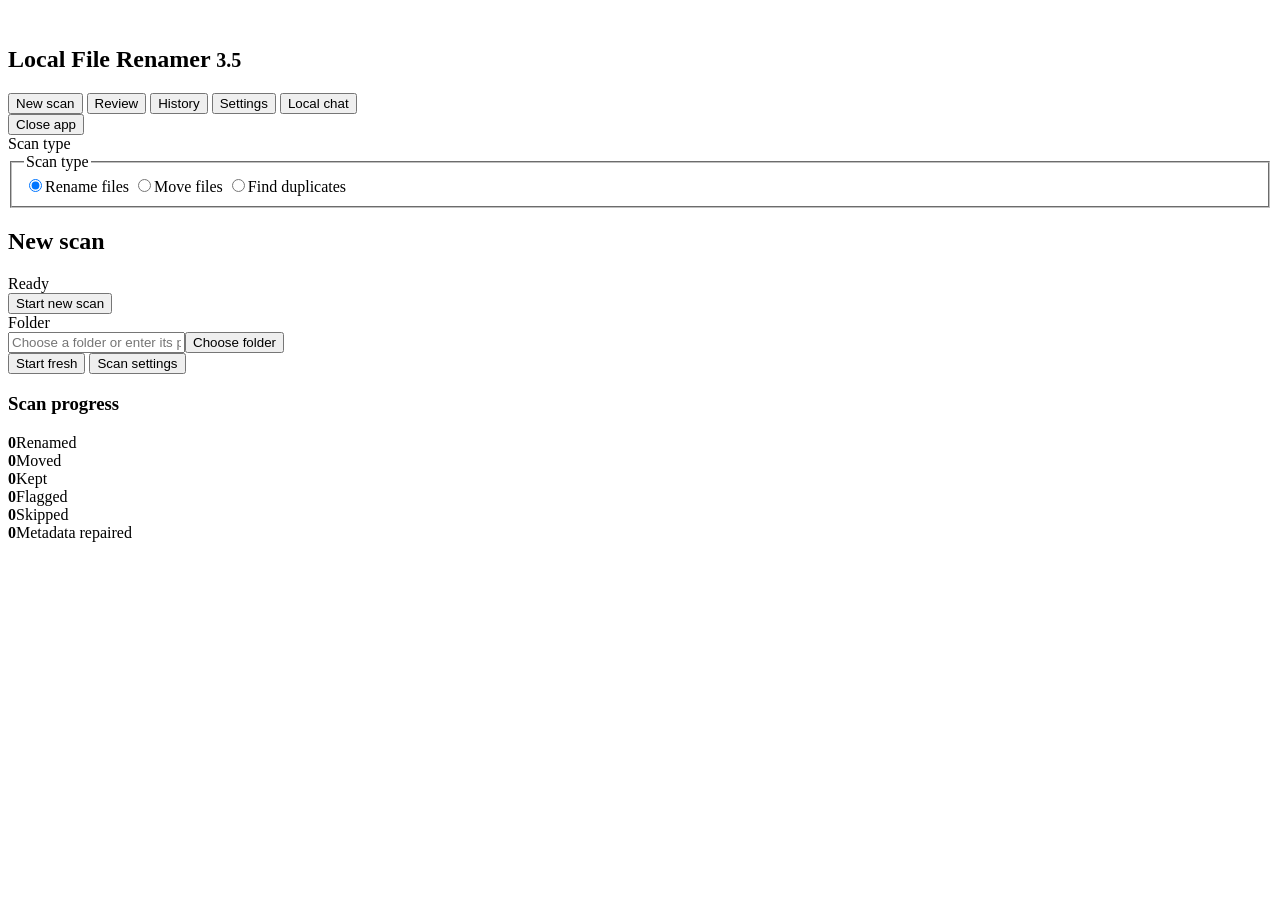
==== commit beafd1ed: "Recommend verified duplicate cleanup in Local File Renamer 3.5" ====
--- a/app/ui/index.html
+++ b/app/ui/index.html
@@ -16,7 +16,7 @@
   <main>
     <noscript><p>Enable JavaScript or open the app in another browser to use its controls.</p></noscript>
     <aside class="side-nav">
-      <div class="brand"><img class="mark" src="/mark.png" alt=""><h1>Local File Renamer <small id="app-version">3.4</small></h1></div>
+      <div class="brand"><img class="mark" src="/mark.png" alt=""><h1>Local File Renamer <small id="app-version">3.5</small></h1></div>
       <nav class="view-tabs" aria-label="Renamer views">
         <button type="button" id="scan-tab" data-view="scan" aria-pressed="true">New scan</button>
         <button type="button" data-view="review" aria-pressed="false">Review</button>
@@ -112,7 +112,7 @@
         <div class="prototype-rail-cap" id="prototype-operation-phase">Review</div>
         <div id="prototype-duplicate-nav" class="prototype-page-rail" hidden>
           <button type="button" data-duplicate-view="exact" aria-pressed="true">Exact duplicates</button>
-          <button type="button" data-duplicate-view="possible" aria-pressed="false">Possible duplicates</button>
+          <button type="button" data-duplicate-view="verified" aria-pressed="false">Recommended cleanup</button>
         </div>
         <div id="prototype-move-rail" hidden><nav class="review-list" aria-label="Proposed folder tree"><ul id="move-tree" class="folder-tree"></ul></nav></div>
       </aside>
@@ -147,10 +147,12 @@
           <section data-duplicate-panel="exact" class="card"><h3>Exact duplicates</h3>
           <div id="exact-duplicates"></div>
           <button id="accept-duplicate-recommendations" class="primary" type="button" hidden>Accept recommendations</button>
-          <div id="duplicate-recycle-receipt" role="status"></div></section>
-          <section data-duplicate-panel="possible" class="card" hidden><h3>Possible duplicates</h3>
-          <p class="run-hint">Recommendations compare the selected pair in each group. You can choose another pair and open both previews.</p>
-          <div id="possible-duplicates"></div></section>
+          </section>
+          <section data-duplicate-panel="verified" class="card" hidden><h3>Recommended cleanup</h3>
+          <p id="verified-duplicate-summary" class="run-hint"></p>
+          <div id="verified-duplicates"></div>
+          <button id="approve-all-verified" type="button" class="primary" hidden>Approve all</button></section>
+          <div id="duplicate-recycle-receipt" role="status"></div>
         </div>
       </section>
       </div>
@@ -402,6 +404,16 @@
         <div class="actions"><button type="submit" class="quiet">Cancel</button><button id="save-correction" type="button" class="primary">Save correction</button></div>
       </form>
     </dialog>
+  <dialog id="duplicate-approval-dialog" aria-labelledby="duplicate-approval-title">
+    <form method="dialog">
+      <h2 id="duplicate-approval-title">Confirm recommended cleanup</h2>
+      <div id="duplicate-approval-files"></div>
+      <div class="actions">
+        <button type="submit" value="cancel" class="secondary" autofocus>Cancel</button>
+        <button type="submit" id="confirm-duplicate-approval" value="approve" class="primary">Send to Recycle Bin</button>
+      </div>
+    </form>
+  </dialog>
   <dialog id="bug-report-dialog">
   <form method="dialog">
     <h2>Copy bug report</h2>
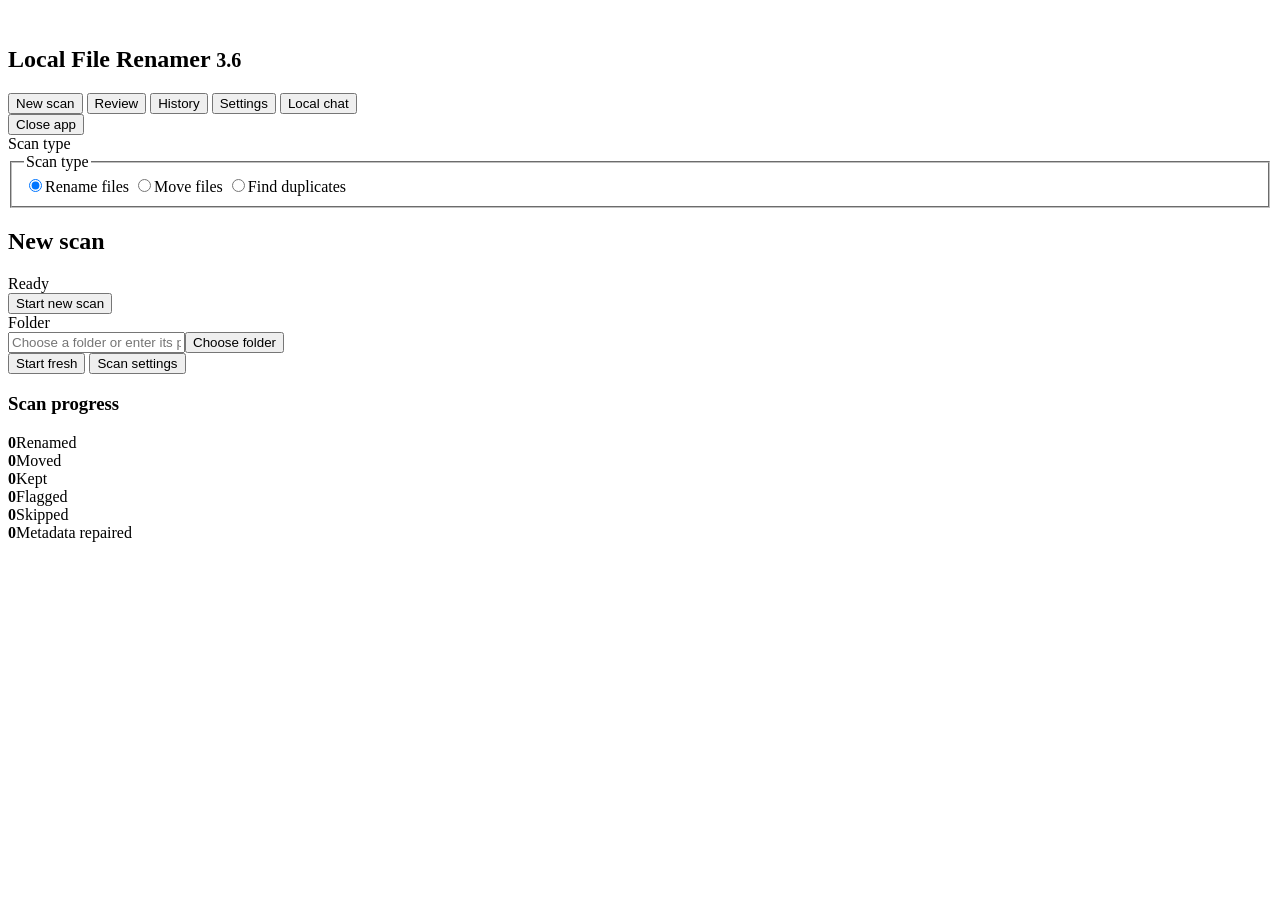
==== commit 3c9a6a4c: "Restore verified Local File Renamer 3.6 source Apply all 33 files from the preserved 3.5-to-3.6 sour" ====
--- a/app/ui/index.html
+++ b/app/ui/index.html
@@ -16,7 +16,7 @@
   <main>
     <noscript><p>Enable JavaScript or open the app in another browser to use its controls.</p></noscript>
     <aside class="side-nav">
-      <div class="brand"><img class="mark" src="/mark.png" alt=""><h1>Local File Renamer <small id="app-version">3.5</small></h1></div>
+      <div class="brand"><img class="mark" src="/mark.png" alt=""><h1>Local File Renamer <small id="app-version">3.6</small></h1></div>
       <nav class="view-tabs" aria-label="Renamer views">
         <button type="button" id="scan-tab" data-view="scan" aria-pressed="true">New scan</button>
         <button type="button" data-view="review" aria-pressed="false">Review</button>
@@ -33,10 +33,11 @@
       <div class="prototype-page-grid"><aside class="prototype-page-rail"><div class="prototype-rail-cap">Quick actions</div><div class="prototype-chat-prompts" aria-label="Example questions">
         <button type="button" class="secondary" data-chat-example="Show auto-renamed files">Show auto-renamed files</button>
         <button type="button" class="secondary" data-chat-example="Show flagged files">Show flagged files</button>
+        <button type="button" class="secondary" id="chat-test-prompt">Plan a local test</button>
       </div></aside><section class="card prototype-chat-card"><div class="section-title"><div><p>Ask about your files, control the current scan, or search online.</p></div><button type="button" id="reset-chat" class="quiet">New conversation</button></div>
       <div class="actions">
         <label for="chat-model">Model</label>
-        <select id="chat-model"><option value="configured">Renamer default</option><option value="qwen3.5-4b">Qwen3.5-4B</option><option value="qwen2.5-vl-3b">Qwen2.5-VL-3B</option></select>
+        <select id="chat-model"><option value="configured">Renamer default</option><option value="qwen3.5-4b">Qwen3.5-4B</option><option value="qwen2.5-vl-3b">Qwen2.5-VL-3B</option><option value="qwen3.5-9b">Qwen3.5-9B</option></select>
       </div>
       <div class="prototype-chat-context">
         <p id="chat-folder" class="run-hint"></p><p id="prototype-chat-run"></p>
@@ -44,7 +45,7 @@
       <div id="chat-log" role="log" aria-label="Local chat messages"></div>
       <form id="chat-form">
         <label for="chat-input">Message</label>
-        <textarea id="chat-input" rows="3" maxlength="2500" placeholder="Search online for a topic or check the year for proposal 0"></textarea>
+        <textarea id="chat-input" rows="3" maxlength="6000" placeholder="Search online for a topic or check the year for proposal 0"></textarea>
         <div class="actions"><button id="chat-send" type="submit" class="primary">Send</button><span id="chat-status" role="status"></span></div>
       </form>
       </section></div>
@@ -140,18 +141,27 @@
                 <button id="move-change-location" type="button" class="secondary">Choose another folder</button>
               </div>
             </section>
-            <div class="actions"><button id="apply-moves" class="primary" disabled>Apply selected moves</button></div>
+            <div class="actions"><button id="apply-moves" class="primary" disabled>Apply selected moves</button>
+              <button id="apply-folder-moves" class="secondary" hidden>Apply all in this folder</button>
+              <button id="apply-all-moves" class="secondary" hidden>Apply all moves</button></div>
           </section>
+          <details id="kept-locations" class="review-detail">
+            <summary>Files kept in place</summary>
+            <p id="kept-location-status" role="status"></p>
+            <ul id="kept-location-rows"></ul>
+            <button id="kept-location-next" class="secondary" type="button" hidden>Next page</button>
+          </details>
         </div>
         <div id="duplicate-results" hidden>
+          <div class="actions"><button id="apply-all-duplicates" type="button" class="primary" hidden>Apply all cleanup recommendations</button></div>
           <section data-duplicate-panel="exact" class="card"><h3>Exact duplicates</h3>
           <div id="exact-duplicates"></div>
-          <button id="accept-duplicate-recommendations" class="primary" type="button" hidden>Accept recommendations</button>
+          <button id="accept-duplicate-recommendations" class="primary" type="button" hidden>Apply selected copies</button>
           </section>
           <section data-duplicate-panel="verified" class="card" hidden><h3>Recommended cleanup</h3>
           <p id="verified-duplicate-summary" class="run-hint"></p>
           <div id="verified-duplicates"></div>
-          <button id="approve-all-verified" type="button" class="primary" hidden>Approve all</button></section>
+          <button id="approve-all-verified" type="button" class="primary" hidden>Apply all verified recommendations</button></section>
           <div id="duplicate-recycle-receipt" role="status"></div>
         </div>
       </section>
@@ -212,7 +222,7 @@
                 <section id="flagged-names" aria-label="Naming options" hidden>
                   <div class="actions"><button id="recommend-names" class="secondary" type="button">Recommended names</button></div>
                   <p class="run-hint" id="recommended-names-status" role="status"></p>
-                  <div id="recommended-names-list" class="recommended-names" role="group" aria-label="Name choices"></div><div class="actions" id="save-recommended-name" hidden><button id="use-recommended-name" type="button" class="primary">Apply chosen name</button></div>
+                  <div id="recommended-names-list" class="recommended-names" role="group" aria-label="Name choices"></div><div class="actions" id="save-recommended-name" hidden><button id="use-recommended-name" type="button" class="primary">Apply chosen name</button><button id="queue-recommended-name" type="button" class="secondary">Queue chosen name</button></div>
                 </section>
                 <p id="metadata-unchanged">Metadata: No change</p>
                 <div id="metadata-diff" class="file-diff" hidden>
@@ -242,6 +252,9 @@
           <div class="actions">
             <button id="review-undo" class="secondary" hidden>Undo changes</button>
             <button id="apply" class="primary" hidden>Apply selected</button>
+            <button id="apply-all-renames" class="secondary" hidden>Apply all proposals</button>
+            <button id="apply-all-names" class="secondary" hidden>Apply all queued names</button>
+            <button id="clear-queued-names" class="quiet" hidden>Clear queued names</button>
           </div>
         </footer>
         <div class="actions" id="page-controls" hidden><button id="previous-page" class="secondary">Previous</button><span id="preview-range"></span><button id="next-page" class="secondary">Next</button></div>
@@ -295,6 +308,12 @@
         <div class="actions"><button id="history-review" type="button" class="primary">Open in Review</button><button id="history-bug-report" type="button" class="secondary">Copy bug report</button><button id="data" class="quiet">Open app data</button></div>
       </section>
     </div>
+    <section class="card" aria-labelledby="test-runs-title">
+      <h3 id="test-runs-title">Local tests</h3>
+      <p id="test-history-status" role="status"></p>
+      <div id="test-run-list"></div>
+      <div id="saved-test-editor"></div>
+    </section>
     <details id="comparison-panel" class="card flags" hidden>
       <summary>Compare scans</summary>
       <p>Turn on comparison hashes in two scans of separate, unchanged copies.</p>
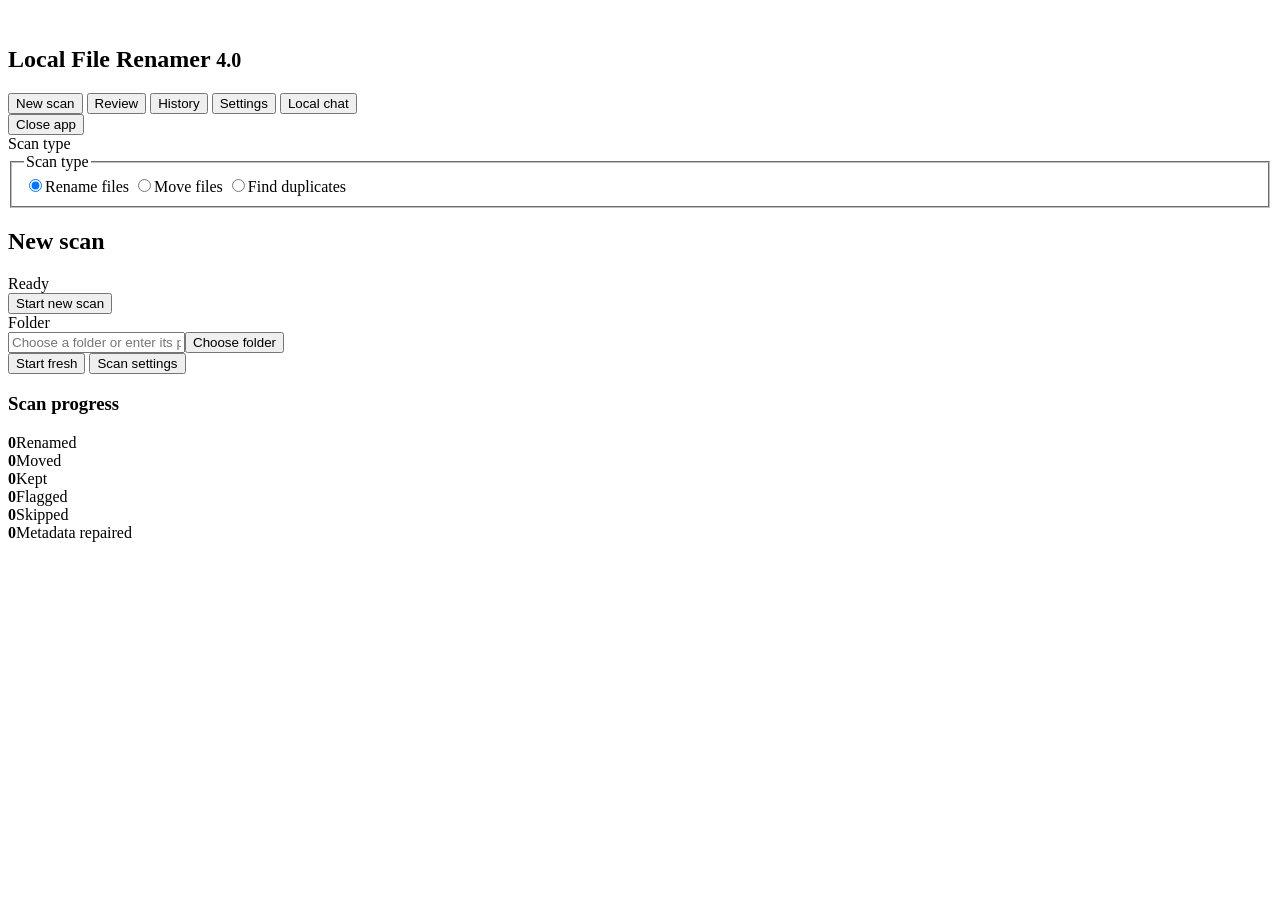
==== commit 807ab508: "Prepare Local File Renamer 4.0 source version and installer naming" ====
--- a/app/ui/index.html
+++ b/app/ui/index.html
@@ -16,7 +16,7 @@
   <main>
     <noscript><p>Enable JavaScript or open the app in another browser to use its controls.</p></noscript>
     <aside class="side-nav">
-      <div class="brand"><img class="mark" src="/mark.png" alt=""><h1>Local File Renamer <small id="app-version">3.6</small></h1></div>
+      <div class="brand"><img class="mark" src="/mark.png" alt=""><h1>Local File Renamer <small id="app-version">4.0</small></h1></div>
       <nav class="view-tabs" aria-label="Renamer views">
         <button type="button" id="scan-tab" data-view="scan" aria-pressed="true">New scan</button>
         <button type="button" data-view="review" aria-pressed="false">Review</button>
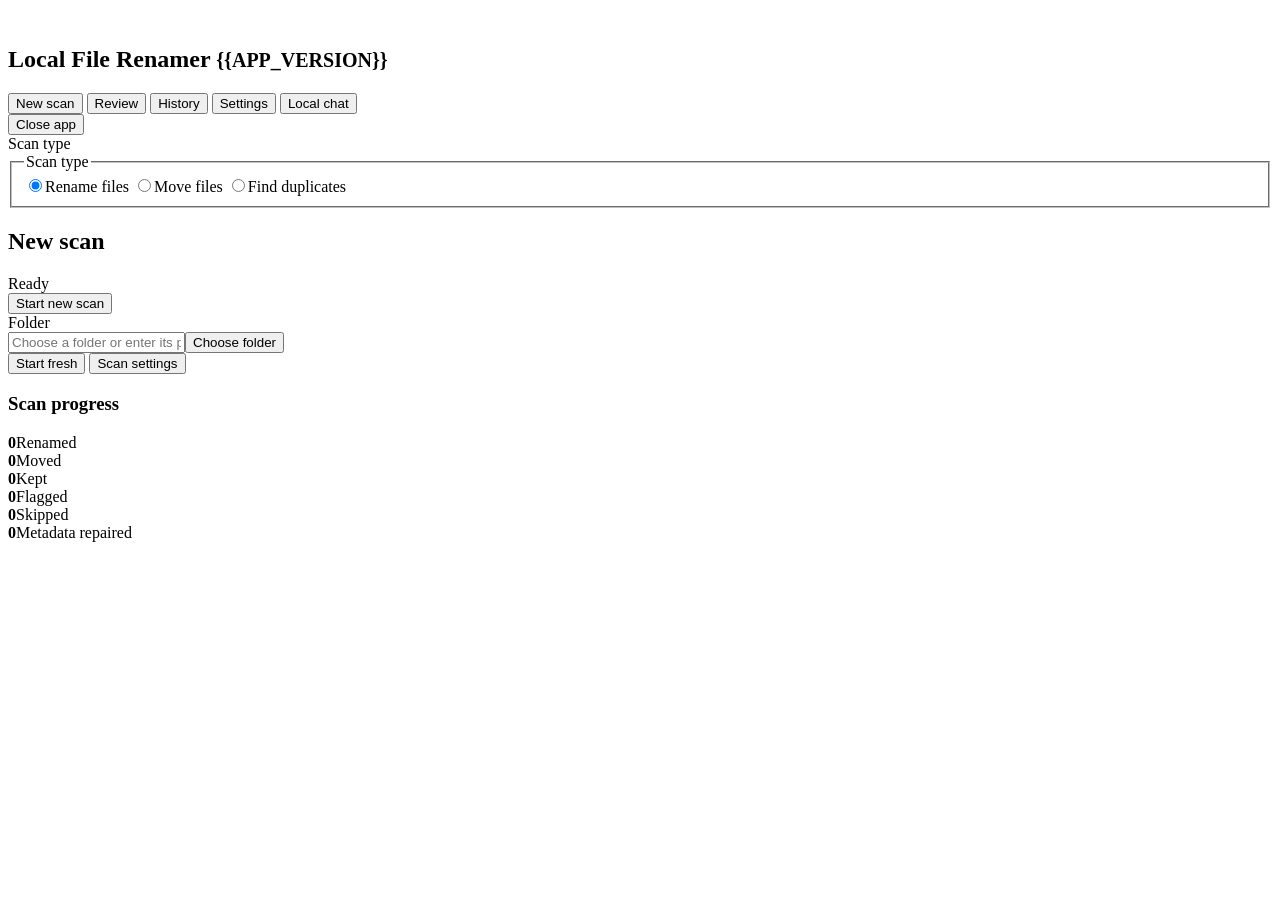
==== commit 54eabe08: "Decompose installer and packaging, centralize release version, and harden upgrade checks" ====
--- a/app/ui/index.html
+++ b/app/ui/index.html
@@ -16,7 +16,7 @@
   <main>
     <noscript><p>Enable JavaScript or open the app in another browser to use its controls.</p></noscript>
     <aside class="side-nav">
-      <div class="brand"><img class="mark" src="/mark.png" alt=""><h1>Local File Renamer <small id="app-version">4.0</small></h1></div>
+      <div class="brand"><img class="mark" src="/mark.png" alt=""><h1>Local File Renamer <small id="app-version">{{APP_VERSION}}</small></h1></div>
       <nav class="view-tabs" aria-label="Renamer views">
         <button type="button" id="scan-tab" data-view="scan" aria-pressed="true">New scan</button>
         <button type="button" data-view="review" aria-pressed="false">Review</button>
